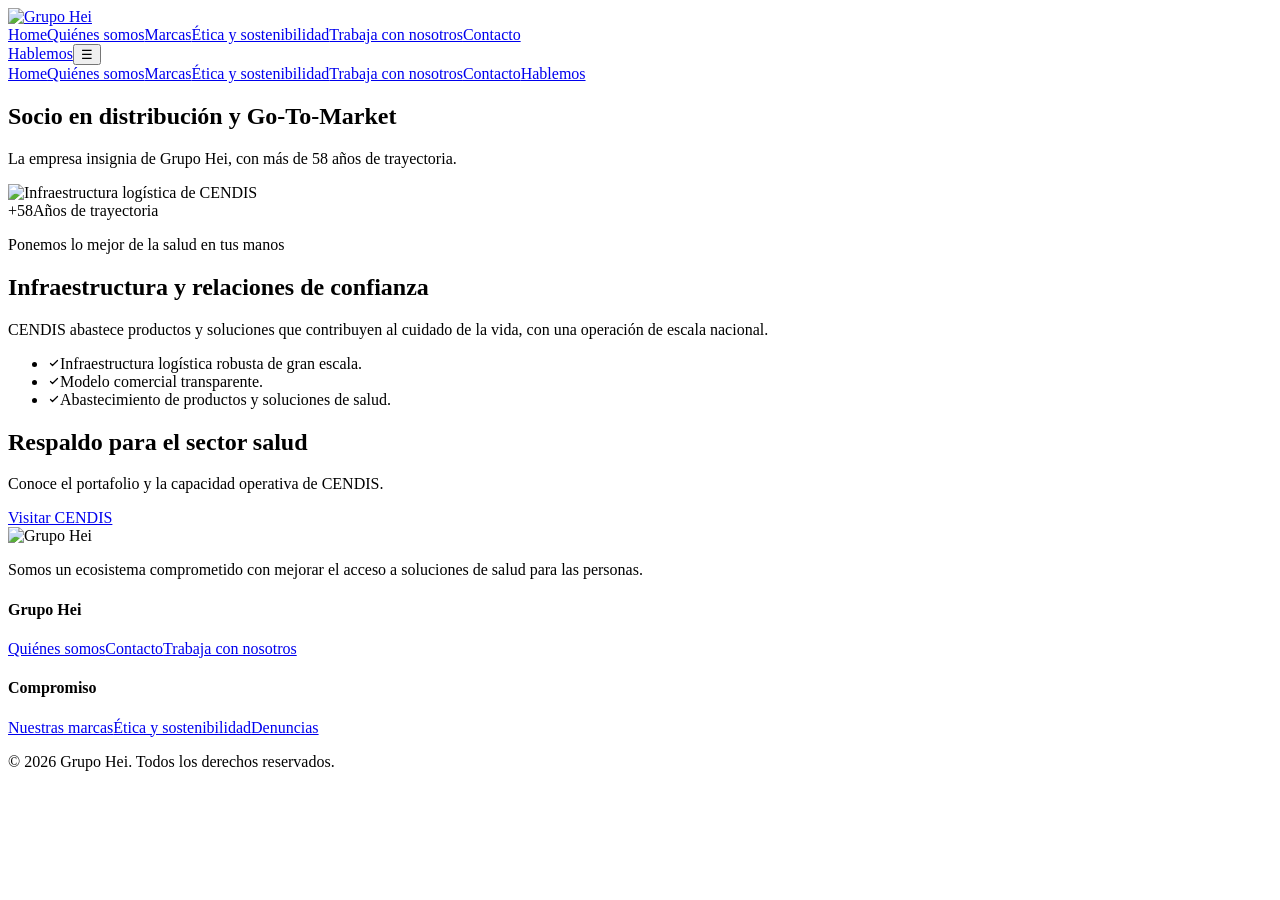
==== cendis/index.html @ 54086765 "Publicar preview desde e5c87e1" ====
<!DOCTYPE html><html lang="es" style="--brand-color:#31d697;--brand-color-rgb:49,214,151"><head><meta name="robots" content="noindex,nofollow"><meta charset="UTF-8"><meta name="viewport" content="width=device-width, initial-scale=1.0"><meta name="description" content="Distribución y Go-To-Market para el sector salud en Guatemala."><meta name="theme-color" content="#006db6"><link rel="canonical" href="https://www.grupo-hei.com/cendis/"><meta property="og:type" content="website"><meta property="og:site_name" content="Grupo Hei"><meta property="og:title" content="CENDIS | Grupo Hei"><meta property="og:description" content="Distribución y Go-To-Market para el sector salud en Guatemala."><meta property="og:url" content="https://www.grupo-hei.com/cendis/"><meta property="og:image" content="https://www.grupo-hei.com/img/cliente/home-hero.jpg"><title>CENDIS | Grupo Hei</title><link rel="preconnect" href="https://fonts.googleapis.com"><link rel="preconnect" href="https://fonts.gstatic.com" crossorigin><link href="https://fonts.googleapis.com/css2?family=Outfit:wght@400;500;600;700&family=Work+Sans:wght@300;400;500;600;700&display=swap" rel="stylesheet"><link rel="stylesheet" href="/grupo-hei-preview-v2/_astro/PageBlocks.DhY5axPx.css"></head><body><header class="nav"><div class="nav__inner"><a href="/grupo-hei-preview-v2/" class="nav__logo" aria-label="Grupo Hei, inicio"><img src="/grupo-hei-preview-v2/logos/hei-white.png" alt="Grupo Hei"></a><nav class="nav__links" aria-label="Menú principal"><a href="/grupo-hei-preview-v2/">Home</a><a href="/grupo-hei-preview-v2/quienes-somos/">Quiénes somos</a><a href="/grupo-hei-preview-v2/marcas/" class="active" aria-current="page">Marcas</a><a href="/grupo-hei-preview-v2/sostenibilidad/">Ética y sostenibilidad</a><a href="/grupo-hei-preview-v2/trabaja/">Trabaja con nosotros</a><a href="/grupo-hei-preview-v2/contacto/">Contacto</a></nav><a href="/grupo-hei-preview-v2/contacto/" class="btn btn-primary nav__cta">Hablemos</a><button class="nav__hamburger" type="button" aria-label="Abrir menú" aria-expanded="false" data-nav-toggle><span aria-hidden="true">☰</span></button></div><nav class="nav__mobile-menu" aria-label="Menú móvil" data-nav-menu><a href="/grupo-hei-preview-v2/">Home</a><a href="/grupo-hei-preview-v2/quienes-somos/">Quiénes somos</a><a href="/grupo-hei-preview-v2/marcas/" class="active" aria-current="page">Marcas</a><a href="/grupo-hei-preview-v2/sostenibilidad/">Ética y sostenibilidad</a><a href="/grupo-hei-preview-v2/trabaja/">Trabaja con nosotros</a><a href="/grupo-hei-preview-v2/contacto/">Contacto</a><a href="/grupo-hei-preview-v2/contacto/" class="btn btn-primary">Hablemos</a></nav></header><main id="contenido"><section class="page-hero" style="--hero-image:url('/grupo-hei-preview-v2/img/cliente/cendis-operacion.png');background-image:var(--hero-image);"><div class="page-hero__overlay"></div><div class="page-hero__content"><h1>Socio en distribución y Go-To-Market</h1><p>La empresa insignia de Grupo Hei, con más de 58 años de trayectoria.</p></div></section><section class="about-split bg-white"><div class="about-img"><img src="/grupo-hei-preview-v2/img/cliente/cendis-infraestructura.png" alt="Infraestructura logística de CENDIS" loading="lazy"><div class="about-img__stat"><div class="stat-card"><div class="stat-card__item"><span class="stat-card__num">+<span class="stat-num-value">58</span><span class="stat-sym"></span></span><span class="stat-card__label">Años de trayectoria</span></div></div></div></div><div class="about-body"><p class="eyebrow">Ponemos lo mejor de la salud en tus manos</p><h2>Infraestructura y relaciones de confianza</h2><p>CENDIS abastece productos y soluciones que contribuyen al cuidado de la vida, con una operación de escala nacional.</p><ul class="bullet-list"><li><span class="bullet-icon" aria-hidden="true"><svg width="12" height="12" viewBox="0 0 24 24" fill="none" xmlns="http://www.w3.org/2000/svg"><path d="M5 13L9 17L19 7" stroke="currentColor" stroke-width="2.5" stroke-linecap="round" stroke-linejoin="round"></path></svg></span><span>Infraestructura logística robusta de gran escala.</span></li><li><span class="bullet-icon" aria-hidden="true"><svg width="12" height="12" viewBox="0 0 24 24" fill="none" xmlns="http://www.w3.org/2000/svg"><path d="M5 13L9 17L19 7" stroke="currentColor" stroke-width="2.5" stroke-linecap="round" stroke-linejoin="round"></path></svg></span><span>Modelo comercial transparente.</span></li><li><span class="bullet-icon" aria-hidden="true"><svg width="12" height="12" viewBox="0 0 24 24" fill="none" xmlns="http://www.w3.org/2000/svg"><path d="M5 13L9 17L19 7" stroke="currentColor" stroke-width="2.5" stroke-linecap="round" stroke-linejoin="round"></path></svg></span><span>Abastecimiento de productos y soluciones de salud.</span></li></ul></div></section><section class="cta-banner cta-banner--centered" data-astro-cid-eyejplsd><div class="cta-banner__content" data-astro-cid-eyejplsd><h2 data-astro-cid-eyejplsd>Respaldo para el sector salud</h2><p data-astro-cid-eyejplsd>Conoce el portafolio y la capacidad operativa de CENDIS.</p><a href="https://www.cendis.com.gt" class="btn btn-white" target="_blank" rel="noopener noreferrer" data-astro-cid-eyejplsd>Visitar CENDIS</a></div></section></main><footer class="footer"><div class="container"><div class="footer__grid"><div class="footer__brand"><img src="/grupo-hei-preview-v2/logos/hei.png" alt="Grupo Hei"><p>Somos un ecosistema comprometido con mejorar el acceso a soluciones de salud para las personas.</p></div><div class="footer__col"><h4>Grupo Hei</h4><a href="/grupo-hei-preview-v2/quienes-somos/">Quiénes somos</a><a href="/grupo-hei-preview-v2/contacto/">Contacto</a><a href="/grupo-hei-preview-v2/trabaja/">Trabaja con nosotros</a></div><div class="footer__col"><h4>Compromiso</h4><a href="/grupo-hei-preview-v2/marcas/">Nuestras marcas</a><a href="/grupo-hei-preview-v2/sostenibilidad/">Ética y sostenibilidad</a><a href="/grupo-hei-preview-v2/denuncias/">Denuncias</a></div><div class="footer__col derechos-reservados"><p>© 2026 Grupo Hei. Todos los derechos reservados.</p></div></div></div></footer><script type="module">var e=document.querySelector(`[data-nav-toggle]`),t=document.querySelector(`[data-nav-menu]`);e?.addEventListener(`click`,()=>{let n=!t?.classList.contains(`open`);t?.classList.toggle(`open`,n),e.setAttribute(`aria-expanded`,String(n)),e.setAttribute(`aria-label`,n?`Cerrar menú`:`Abrir menú`)}),t?.querySelectorAll(`a`).forEach(n=>n.addEventListener(`click`,()=>{t.classList.remove(`open`),e?.setAttribute(`aria-expanded`,`false`)}));</script></body></html>
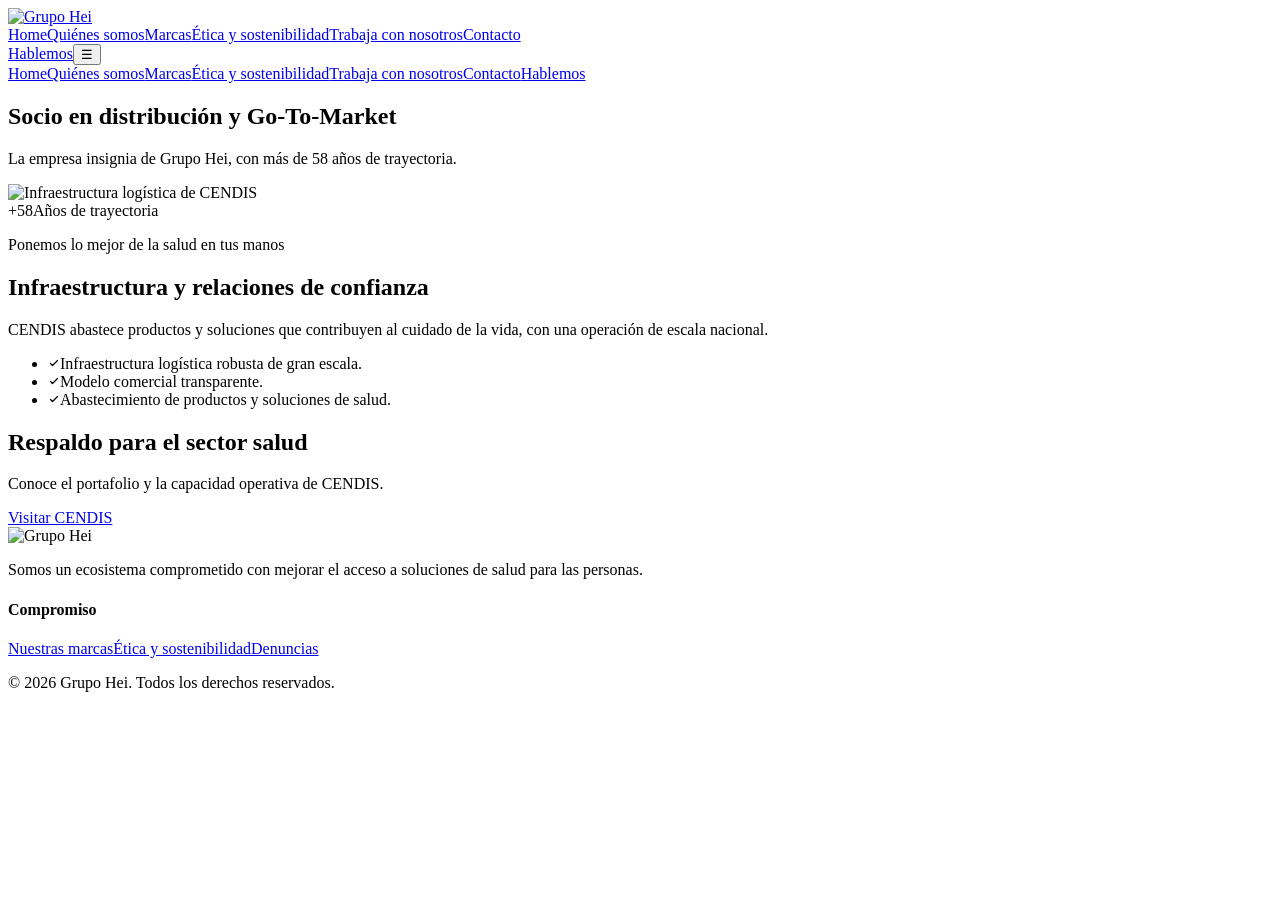
==== commit 6ed30a30: "Publicar preview desde 1ebff23" ====
--- a/cendis/index.html
+++ b/cendis/index.html
@@ -1 +1 @@
-<!DOCTYPE html><html lang="es" style="--brand-color:#31d697;--brand-color-rgb:49,214,151"><head><meta name="robots" content="noindex,nofollow"><meta charset="UTF-8"><meta name="viewport" content="width=device-width, initial-scale=1.0"><meta name="description" content="Distribución y Go-To-Market para el sector salud en Guatemala."><meta name="theme-color" content="#006db6"><link rel="canonical" href="https://www.grupo-hei.com/cendis/"><meta property="og:type" content="website"><meta property="og:site_name" content="Grupo Hei"><meta property="og:title" content="CENDIS | Grupo Hei"><meta property="og:description" content="Distribución y Go-To-Market para el sector salud en Guatemala."><meta property="og:url" content="https://www.grupo-hei.com/cendis/"><meta property="og:image" content="https://www.grupo-hei.com/img/cliente/home-hero.jpg"><title>CENDIS | Grupo Hei</title><link rel="preconnect" href="https://fonts.googleapis.com"><link rel="preconnect" href="https://fonts.gstatic.com" crossorigin><link href="https://fonts.googleapis.com/css2?family=Outfit:wght@400;500;600;700&family=Work+Sans:wght@300;400;500;600;700&display=swap" rel="stylesheet"><link rel="stylesheet" href="/grupo-hei-preview-v2/_astro/PageBlocks.DhY5axPx.css"></head><body><header class="nav"><div class="nav__inner"><a href="/grupo-hei-preview-v2/" class="nav__logo" aria-label="Grupo Hei, inicio"><img src="/grupo-hei-preview-v2/logos/hei-white.png" alt="Grupo Hei"></a><nav class="nav__links" aria-label="Menú principal"><a href="/grupo-hei-preview-v2/">Home</a><a href="/grupo-hei-preview-v2/quienes-somos/">Quiénes somos</a><a href="/grupo-hei-preview-v2/marcas/" class="active" aria-current="page">Marcas</a><a href="/grupo-hei-preview-v2/sostenibilidad/">Ética y sostenibilidad</a><a href="/grupo-hei-preview-v2/trabaja/">Trabaja con nosotros</a><a href="/grupo-hei-preview-v2/contacto/">Contacto</a></nav><a href="/grupo-hei-preview-v2/contacto/" class="btn btn-primary nav__cta">Hablemos</a><button class="nav__hamburger" type="button" aria-label="Abrir menú" aria-expanded="false" data-nav-toggle><span aria-hidden="true">☰</span></button></div><nav class="nav__mobile-menu" aria-label="Menú móvil" data-nav-menu><a href="/grupo-hei-preview-v2/">Home</a><a href="/grupo-hei-preview-v2/quienes-somos/">Quiénes somos</a><a href="/grupo-hei-preview-v2/marcas/" class="active" aria-current="page">Marcas</a><a href="/grupo-hei-preview-v2/sostenibilidad/">Ética y sostenibilidad</a><a href="/grupo-hei-preview-v2/trabaja/">Trabaja con nosotros</a><a href="/grupo-hei-preview-v2/contacto/">Contacto</a><a href="/grupo-hei-preview-v2/contacto/" class="btn btn-primary">Hablemos</a></nav></header><main id="contenido"><section class="page-hero" style="--hero-image:url('/grupo-hei-preview-v2/img/cliente/cendis-operacion.png');background-image:var(--hero-image);"><div class="page-hero__overlay"></div><div class="page-hero__content"><h1>Socio en distribución y Go-To-Market</h1><p>La empresa insignia de Grupo Hei, con más de 58 años de trayectoria.</p></div></section><section class="about-split bg-white"><div class="about-img"><img src="/grupo-hei-preview-v2/img/cliente/cendis-infraestructura.png" alt="Infraestructura logística de CENDIS" loading="lazy"><div class="about-img__stat"><div class="stat-card"><div class="stat-card__item"><span class="stat-card__num">+<span class="stat-num-value">58</span><span class="stat-sym"></span></span><span class="stat-card__label">Años de trayectoria</span></div></div></div></div><div class="about-body"><p class="eyebrow">Ponemos lo mejor de la salud en tus manos</p><h2>Infraestructura y relaciones de confianza</h2><p>CENDIS abastece productos y soluciones que contribuyen al cuidado de la vida, con una operación de escala nacional.</p><ul class="bullet-list"><li><span class="bullet-icon" aria-hidden="true"><svg width="12" height="12" viewBox="0 0 24 24" fill="none" xmlns="http://www.w3.org/2000/svg"><path d="M5 13L9 17L19 7" stroke="currentColor" stroke-width="2.5" stroke-linecap="round" stroke-linejoin="round"></path></svg></span><span>Infraestructura logística robusta de gran escala.</span></li><li><span class="bullet-icon" aria-hidden="true"><svg width="12" height="12" viewBox="0 0 24 24" fill="none" xmlns="http://www.w3.org/2000/svg"><path d="M5 13L9 17L19 7" stroke="currentColor" stroke-width="2.5" stroke-linecap="round" stroke-linejoin="round"></path></svg></span><span>Modelo comercial transparente.</span></li><li><span class="bullet-icon" aria-hidden="true"><svg width="12" height="12" viewBox="0 0 24 24" fill="none" xmlns="http://www.w3.org/2000/svg"><path d="M5 13L9 17L19 7" stroke="currentColor" stroke-width="2.5" stroke-linecap="round" stroke-linejoin="round"></path></svg></span><span>Abastecimiento de productos y soluciones de salud.</span></li></ul></div></section><section class="cta-banner cta-banner--centered" data-astro-cid-eyejplsd><div class="cta-banner__content" data-astro-cid-eyejplsd><h2 data-astro-cid-eyejplsd>Respaldo para el sector salud</h2><p data-astro-cid-eyejplsd>Conoce el portafolio y la capacidad operativa de CENDIS.</p><a href="https://www.cendis.com.gt" class="btn btn-white" target="_blank" rel="noopener noreferrer" data-astro-cid-eyejplsd>Visitar CENDIS</a></div></section></main><footer class="footer"><div class="container"><div class="footer__grid"><div class="footer__brand"><img src="/grupo-hei-preview-v2/logos/hei.png" alt="Grupo Hei"><p>Somos un ecosistema comprometido con mejorar el acceso a soluciones de salud para las personas.</p></div><div class="footer__col"><h4>Grupo Hei</h4><a href="/grupo-hei-preview-v2/quienes-somos/">Quiénes somos</a><a href="/grupo-hei-preview-v2/contacto/">Contacto</a><a href="/grupo-hei-preview-v2/trabaja/">Trabaja con nosotros</a></div><div class="footer__col"><h4>Compromiso</h4><a href="/grupo-hei-preview-v2/marcas/">Nuestras marcas</a><a href="/grupo-hei-preview-v2/sostenibilidad/">Ética y sostenibilidad</a><a href="/grupo-hei-preview-v2/denuncias/">Denuncias</a></div><div class="footer__col derechos-reservados"><p>© 2026 Grupo Hei. Todos los derechos reservados.</p></div></div></div></footer><script type="module">var e=document.querySelector(`[data-nav-toggle]`),t=document.querySelector(`[data-nav-menu]`);e?.addEventListener(`click`,()=>{let n=!t?.classList.contains(`open`);t?.classList.toggle(`open`,n),e.setAttribute(`aria-expanded`,String(n)),e.setAttribute(`aria-label`,n?`Cerrar menú`:`Abrir menú`)}),t?.querySelectorAll(`a`).forEach(n=>n.addEventListener(`click`,()=>{t.classList.remove(`open`),e?.setAttribute(`aria-expanded`,`false`)}));</script></body></html>+<!DOCTYPE html><html lang="es" style="--brand-color:#31d697;--brand-color-rgb:49,214,151"><head><meta name="robots" content="noindex,nofollow"><meta name="preview-build" content="static"><meta charset="UTF-8"><meta name="viewport" content="width=device-width, initial-scale=1.0"><meta name="description" content="Distribución y Go-To-Market para el sector salud en Guatemala."><meta name="theme-color" content="#006db6"><link rel="canonical" href="https://www.grupo-hei.com/cendis/"><meta property="og:type" content="website"><meta property="og:site_name" content="Grupo Hei"><meta property="og:title" content="CENDIS | Grupo Hei"><meta property="og:description" content="Distribución y Go-To-Market para el sector salud en Guatemala."><meta property="og:url" content="https://www.grupo-hei.com/cendis/"><meta property="og:image" content="https://www.grupo-hei.com/img/cliente/home-hero.jpg"><title>CENDIS | Grupo Hei</title><link rel="preconnect" href="https://fonts.googleapis.com"><link rel="preconnect" href="https://fonts.gstatic.com" crossorigin><link href="https://fonts.googleapis.com/css2?family=Outfit:wght@400;500;600;700&family=Work+Sans:wght@300;400;500;600;700&display=swap" rel="stylesheet"><link rel="stylesheet" href="/grupo-hei-preview-v2/_astro/PageBlocks.DyEj0Ef-.css"></head><body><header class="nav"><div class="nav__inner"><a href="/grupo-hei-preview-v2/" class="nav__logo" aria-label="Grupo Hei, inicio"><img src="/grupo-hei-preview-v2/logos/hei-white.png" alt="Grupo Hei"></a><nav class="nav__links" aria-label="Menú principal"><a href="/grupo-hei-preview-v2/">Home</a><a href="/grupo-hei-preview-v2/quienes-somos/">Quiénes somos</a><a href="/grupo-hei-preview-v2/marcas/" class="active" aria-current="page">Marcas</a><a href="/grupo-hei-preview-v2/sostenibilidad/">Ética y sostenibilidad</a><a href="/grupo-hei-preview-v2/trabaja/">Trabaja con nosotros</a><a href="/grupo-hei-preview-v2/contacto/">Contacto</a></nav><a href="/grupo-hei-preview-v2/contacto/" class="btn btn-primary nav__cta">Hablemos</a><button class="nav__hamburger" type="button" aria-label="Abrir menú" aria-expanded="false" data-nav-toggle><span aria-hidden="true">☰</span></button></div><nav class="nav__mobile-menu" aria-label="Menú móvil" data-nav-menu><a href="/grupo-hei-preview-v2/">Home</a><a href="/grupo-hei-preview-v2/quienes-somos/">Quiénes somos</a><a href="/grupo-hei-preview-v2/marcas/" class="active" aria-current="page">Marcas</a><a href="/grupo-hei-preview-v2/sostenibilidad/">Ética y sostenibilidad</a><a href="/grupo-hei-preview-v2/trabaja/">Trabaja con nosotros</a><a href="/grupo-hei-preview-v2/contacto/">Contacto</a><a href="/grupo-hei-preview-v2/contacto/" class="btn btn-primary">Hablemos</a></nav></header><main id="contenido"><section class="page-hero" style="--hero-image:url('/grupo-hei-preview-v2/img/cliente/cendis-operacion.png');background-image:var(--hero-image);"><div class="page-hero__overlay"></div><div class="page-hero__content"><h1>Socio en distribución y Go-To-Market</h1><p>La empresa insignia de Grupo Hei, con más de 58 años de trayectoria.</p></div></section><section class="about-split bg-white" data-astro-cid-nzgc53oa><div class="about-img" data-astro-cid-nzgc53oa><img src="/grupo-hei-preview-v2/img/cliente/cendis-infraestructura.png" alt="Infraestructura logística de CENDIS" loading="lazy" data-astro-cid-nzgc53oa><div class="about-img__stat" data-astro-cid-nzgc53oa><div class="stat-card" data-astro-cid-nzgc53oa><div class="stat-card__item" data-astro-cid-nzgc53oa><span class="stat-card__num" data-astro-cid-nzgc53oa>+<span class="stat-num-value" data-astro-cid-nzgc53oa>58</span><span class="stat-sym" data-astro-cid-nzgc53oa></span></span><span class="stat-card__label" data-astro-cid-nzgc53oa>Años de trayectoria</span></div></div></div></div><div class="about-body" data-astro-cid-nzgc53oa><p class="eyebrow" data-astro-cid-nzgc53oa>Ponemos lo mejor de la salud en tus manos</p><h2 data-astro-cid-nzgc53oa>Infraestructura y relaciones de confianza</h2><p data-astro-cid-nzgc53oa>CENDIS abastece productos y soluciones que contribuyen al cuidado de la vida, con una operación de escala nacional.</p><ul class="bullet-list" data-astro-cid-nzgc53oa><li data-astro-cid-nzgc53oa><span class="bullet-icon" aria-hidden="true" data-astro-cid-nzgc53oa><svg width="12" height="12" viewBox="0 0 24 24" fill="none" xmlns="http://www.w3.org/2000/svg" data-astro-cid-nzgc53oa><path d="M5 13L9 17L19 7" stroke="currentColor" stroke-width="2.5" stroke-linecap="round" stroke-linejoin="round" data-astro-cid-nzgc53oa></path></svg></span><span data-astro-cid-nzgc53oa>Infraestructura logística robusta de gran escala.</span></li><li data-astro-cid-nzgc53oa><span class="bullet-icon" aria-hidden="true" data-astro-cid-nzgc53oa><svg width="12" height="12" viewBox="0 0 24 24" fill="none" xmlns="http://www.w3.org/2000/svg" data-astro-cid-nzgc53oa><path d="M5 13L9 17L19 7" stroke="currentColor" stroke-width="2.5" stroke-linecap="round" stroke-linejoin="round" data-astro-cid-nzgc53oa></path></svg></span><span data-astro-cid-nzgc53oa>Modelo comercial transparente.</span></li><li data-astro-cid-nzgc53oa><span class="bullet-icon" aria-hidden="true" data-astro-cid-nzgc53oa><svg width="12" height="12" viewBox="0 0 24 24" fill="none" xmlns="http://www.w3.org/2000/svg" data-astro-cid-nzgc53oa><path d="M5 13L9 17L19 7" stroke="currentColor" stroke-width="2.5" stroke-linecap="round" stroke-linejoin="round" data-astro-cid-nzgc53oa></path></svg></span><span data-astro-cid-nzgc53oa>Abastecimiento de productos y soluciones de salud.</span></li></ul></div></section><section class="cta-banner cta-banner--centered" data-astro-cid-eyejplsd><div class="cta-banner__content" data-astro-cid-eyejplsd><h2 data-astro-cid-eyejplsd>Respaldo para el sector salud</h2><p data-astro-cid-eyejplsd>Conoce el portafolio y la capacidad operativa de CENDIS.</p><a href="https://www.cendis.com.gt" class="btn btn-white" target="_blank" rel="noopener noreferrer" data-astro-cid-eyejplsd>Visitar CENDIS</a></div></section></main><footer class="footer"><div class="container"><div class="footer__grid"><div class="footer__brand"><img src="/grupo-hei-preview-v2/logos/hei.png" alt="Grupo Hei"><p>Somos un ecosistema comprometido con mejorar el acceso a soluciones de salud para las personas.</p></div><div class="footer__col"><h4>Compromiso</h4><a href="/grupo-hei-preview-v2/marcas/">Nuestras marcas</a><a href="/grupo-hei-preview-v2/sostenibilidad/">Ética y sostenibilidad</a><a href="/grupo-hei-preview-v2/denuncias/">Denuncias</a></div><div class="footer__col derechos-reservados"><p>© 2026 Grupo Hei. Todos los derechos reservados.</p></div></div></div></footer><script type="module">var e=document.querySelector(`[data-nav-toggle]`),t=document.querySelector(`[data-nav-menu]`);e?.addEventListener(`click`,()=>{let n=!t?.classList.contains(`open`);t?.classList.toggle(`open`,n),e.setAttribute(`aria-expanded`,String(n)),e.setAttribute(`aria-label`,n?`Cerrar menú`:`Abrir menú`)}),t?.querySelectorAll(`a`).forEach(n=>n.addEventListener(`click`,()=>{t.classList.remove(`open`),e?.setAttribute(`aria-expanded`,`false`)}));</script></body></html>
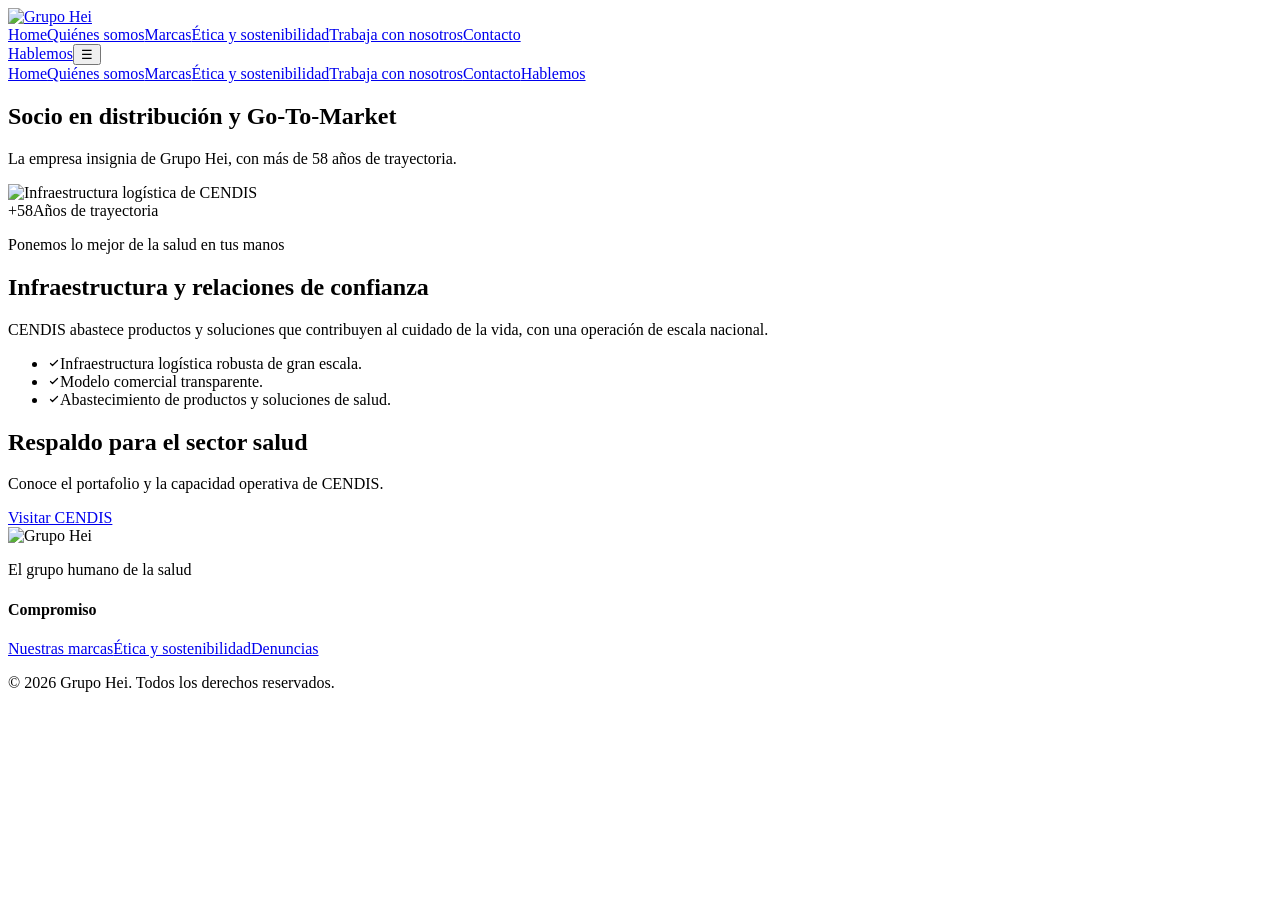
==== commit 30074ff3: "Publicar preview desde 172d1d4" ====
--- a/cendis/index.html
+++ b/cendis/index.html
@@ -1 +1 @@
-<!DOCTYPE html><html lang="es" style="--brand-color:#31d697;--brand-color-rgb:49,214,151"><head><meta name="robots" content="noindex,nofollow"><meta name="preview-build" content="static"><meta charset="UTF-8"><meta name="viewport" content="width=device-width, initial-scale=1.0"><meta name="description" content="Distribución y Go-To-Market para el sector salud en Guatemala."><meta name="theme-color" content="#006db6"><link rel="canonical" href="https://www.grupo-hei.com/cendis/"><meta property="og:type" content="website"><meta property="og:site_name" content="Grupo Hei"><meta property="og:title" content="CENDIS | Grupo Hei"><meta property="og:description" content="Distribución y Go-To-Market para el sector salud en Guatemala."><meta property="og:url" content="https://www.grupo-hei.com/cendis/"><meta property="og:image" content="https://www.grupo-hei.com/img/cliente/home-hero.jpg"><title>CENDIS | Grupo Hei</title><link rel="preconnect" href="https://fonts.googleapis.com"><link rel="preconnect" href="https://fonts.gstatic.com" crossorigin><link href="https://fonts.googleapis.com/css2?family=Outfit:wght@400;500;600;700&family=Work+Sans:wght@300;400;500;600;700&display=swap" rel="stylesheet"><link rel="stylesheet" href="/grupo-hei-preview-v2/_astro/PageBlocks.DyEj0Ef-.css"></head><body><header class="nav"><div class="nav__inner"><a href="/grupo-hei-preview-v2/" class="nav__logo" aria-label="Grupo Hei, inicio"><img src="/grupo-hei-preview-v2/logos/hei-white.png" alt="Grupo Hei"></a><nav class="nav__links" aria-label="Menú principal"><a href="/grupo-hei-preview-v2/">Home</a><a href="/grupo-hei-preview-v2/quienes-somos/">Quiénes somos</a><a href="/grupo-hei-preview-v2/marcas/" class="active" aria-current="page">Marcas</a><a href="/grupo-hei-preview-v2/sostenibilidad/">Ética y sostenibilidad</a><a href="/grupo-hei-preview-v2/trabaja/">Trabaja con nosotros</a><a href="/grupo-hei-preview-v2/contacto/">Contacto</a></nav><a href="/grupo-hei-preview-v2/contacto/" class="btn btn-primary nav__cta">Hablemos</a><button class="nav__hamburger" type="button" aria-label="Abrir menú" aria-expanded="false" data-nav-toggle><span aria-hidden="true">☰</span></button></div><nav class="nav__mobile-menu" aria-label="Menú móvil" data-nav-menu><a href="/grupo-hei-preview-v2/">Home</a><a href="/grupo-hei-preview-v2/quienes-somos/">Quiénes somos</a><a href="/grupo-hei-preview-v2/marcas/" class="active" aria-current="page">Marcas</a><a href="/grupo-hei-preview-v2/sostenibilidad/">Ética y sostenibilidad</a><a href="/grupo-hei-preview-v2/trabaja/">Trabaja con nosotros</a><a href="/grupo-hei-preview-v2/contacto/">Contacto</a><a href="/grupo-hei-preview-v2/contacto/" class="btn btn-primary">Hablemos</a></nav></header><main id="contenido"><section class="page-hero" style="--hero-image:url('/grupo-hei-preview-v2/img/cliente/cendis-operacion.png');background-image:var(--hero-image);"><div class="page-hero__overlay"></div><div class="page-hero__content"><h1>Socio en distribución y Go-To-Market</h1><p>La empresa insignia de Grupo Hei, con más de 58 años de trayectoria.</p></div></section><section class="about-split bg-white" data-astro-cid-nzgc53oa><div class="about-img" data-astro-cid-nzgc53oa><img src="/grupo-hei-preview-v2/img/cliente/cendis-infraestructura.png" alt="Infraestructura logística de CENDIS" loading="lazy" data-astro-cid-nzgc53oa><div class="about-img__stat" data-astro-cid-nzgc53oa><div class="stat-card" data-astro-cid-nzgc53oa><div class="stat-card__item" data-astro-cid-nzgc53oa><span class="stat-card__num" data-astro-cid-nzgc53oa>+<span class="stat-num-value" data-astro-cid-nzgc53oa>58</span><span class="stat-sym" data-astro-cid-nzgc53oa></span></span><span class="stat-card__label" data-astro-cid-nzgc53oa>Años de trayectoria</span></div></div></div></div><div class="about-body" data-astro-cid-nzgc53oa><p class="eyebrow" data-astro-cid-nzgc53oa>Ponemos lo mejor de la salud en tus manos</p><h2 data-astro-cid-nzgc53oa>Infraestructura y relaciones de confianza</h2><p data-astro-cid-nzgc53oa>CENDIS abastece productos y soluciones que contribuyen al cuidado de la vida, con una operación de escala nacional.</p><ul class="bullet-list" data-astro-cid-nzgc53oa><li data-astro-cid-nzgc53oa><span class="bullet-icon" aria-hidden="true" data-astro-cid-nzgc53oa><svg width="12" height="12" viewBox="0 0 24 24" fill="none" xmlns="http://www.w3.org/2000/svg" data-astro-cid-nzgc53oa><path d="M5 13L9 17L19 7" stroke="currentColor" stroke-width="2.5" stroke-linecap="round" stroke-linejoin="round" data-astro-cid-nzgc53oa></path></svg></span><span data-astro-cid-nzgc53oa>Infraestructura logística robusta de gran escala.</span></li><li data-astro-cid-nzgc53oa><span class="bullet-icon" aria-hidden="true" data-astro-cid-nzgc53oa><svg width="12" height="12" viewBox="0 0 24 24" fill="none" xmlns="http://www.w3.org/2000/svg" data-astro-cid-nzgc53oa><path d="M5 13L9 17L19 7" stroke="currentColor" stroke-width="2.5" stroke-linecap="round" stroke-linejoin="round" data-astro-cid-nzgc53oa></path></svg></span><span data-astro-cid-nzgc53oa>Modelo comercial transparente.</span></li><li data-astro-cid-nzgc53oa><span class="bullet-icon" aria-hidden="true" data-astro-cid-nzgc53oa><svg width="12" height="12" viewBox="0 0 24 24" fill="none" xmlns="http://www.w3.org/2000/svg" data-astro-cid-nzgc53oa><path d="M5 13L9 17L19 7" stroke="currentColor" stroke-width="2.5" stroke-linecap="round" stroke-linejoin="round" data-astro-cid-nzgc53oa></path></svg></span><span data-astro-cid-nzgc53oa>Abastecimiento de productos y soluciones de salud.</span></li></ul></div></section><section class="cta-banner cta-banner--centered" data-astro-cid-eyejplsd><div class="cta-banner__content" data-astro-cid-eyejplsd><h2 data-astro-cid-eyejplsd>Respaldo para el sector salud</h2><p data-astro-cid-eyejplsd>Conoce el portafolio y la capacidad operativa de CENDIS.</p><a href="https://www.cendis.com.gt" class="btn btn-white" target="_blank" rel="noopener noreferrer" data-astro-cid-eyejplsd>Visitar CENDIS</a></div></section></main><footer class="footer"><div class="container"><div class="footer__grid"><div class="footer__brand"><img src="/grupo-hei-preview-v2/logos/hei.png" alt="Grupo Hei"><p>Somos un ecosistema comprometido con mejorar el acceso a soluciones de salud para las personas.</p></div><div class="footer__col"><h4>Compromiso</h4><a href="/grupo-hei-preview-v2/marcas/">Nuestras marcas</a><a href="/grupo-hei-preview-v2/sostenibilidad/">Ética y sostenibilidad</a><a href="/grupo-hei-preview-v2/denuncias/">Denuncias</a></div><div class="footer__col derechos-reservados"><p>© 2026 Grupo Hei. Todos los derechos reservados.</p></div></div></div></footer><script type="module">var e=document.querySelector(`[data-nav-toggle]`),t=document.querySelector(`[data-nav-menu]`);e?.addEventListener(`click`,()=>{let n=!t?.classList.contains(`open`);t?.classList.toggle(`open`,n),e.setAttribute(`aria-expanded`,String(n)),e.setAttribute(`aria-label`,n?`Cerrar menú`:`Abrir menú`)}),t?.querySelectorAll(`a`).forEach(n=>n.addEventListener(`click`,()=>{t.classList.remove(`open`),e?.setAttribute(`aria-expanded`,`false`)}));</script></body></html>+<!DOCTYPE html><html lang="es" style="--brand-color:#31d697;--brand-color-rgb:49,214,151"><head><meta name="robots" content="noindex,nofollow"><meta name="preview-build" content="static"><meta charset="UTF-8"><meta name="viewport" content="width=device-width, initial-scale=1.0"><meta name="description" content="Distribución y Go-To-Market para el sector salud en Guatemala."><meta name="theme-color" content="#006db6"><link rel="canonical" href="https://www.grupo-hei.com/cendis/"><meta property="og:type" content="website"><meta property="og:site_name" content="Grupo Hei"><meta property="og:title" content="CENDIS | Grupo Hei"><meta property="og:description" content="Distribución y Go-To-Market para el sector salud en Guatemala."><meta property="og:url" content="https://www.grupo-hei.com/cendis/"><meta property="og:image" content="https://www.grupo-hei.com/img/cliente/home-hero.jpg"><title>CENDIS | Grupo Hei</title><link rel="preconnect" href="https://fonts.googleapis.com"><link rel="preconnect" href="https://fonts.gstatic.com" crossorigin><link href="https://fonts.googleapis.com/css2?family=Outfit:wght@400;500;600;700&family=Work+Sans:wght@300;400;500;600;700&display=swap" rel="stylesheet"><link rel="stylesheet" href="/grupo-hei-preview-v2/_astro/PageBlocks.Dbcd8F1m.css"></head><body><header class="nav"><div class="nav__inner"><a href="/grupo-hei-preview-v2/" class="nav__logo" aria-label="Grupo Hei, inicio"><img src="/grupo-hei-preview-v2/logos/hei-white.png" alt="Grupo Hei"></a><nav class="nav__links" aria-label="Menú principal"><a href="/grupo-hei-preview-v2/">Home</a><a href="/grupo-hei-preview-v2/quienes-somos/">Quiénes somos</a><a href="/grupo-hei-preview-v2/marcas/" class="active" aria-current="page">Marcas</a><a href="/grupo-hei-preview-v2/sostenibilidad/">Ética y sostenibilidad</a><a href="/grupo-hei-preview-v2/trabaja/">Trabaja con nosotros</a><a href="/grupo-hei-preview-v2/contacto/">Contacto</a></nav><a href="/grupo-hei-preview-v2/contacto/" class="btn btn-primary nav__cta">Hablemos</a><button class="nav__hamburger" type="button" aria-label="Abrir menú" aria-expanded="false" data-nav-toggle><span aria-hidden="true">☰</span></button></div><nav class="nav__mobile-menu" aria-label="Menú móvil" data-nav-menu><a href="/grupo-hei-preview-v2/">Home</a><a href="/grupo-hei-preview-v2/quienes-somos/">Quiénes somos</a><a href="/grupo-hei-preview-v2/marcas/" class="active" aria-current="page">Marcas</a><a href="/grupo-hei-preview-v2/sostenibilidad/">Ética y sostenibilidad</a><a href="/grupo-hei-preview-v2/trabaja/">Trabaja con nosotros</a><a href="/grupo-hei-preview-v2/contacto/">Contacto</a><a href="/grupo-hei-preview-v2/contacto/" class="btn btn-primary">Hablemos</a></nav></header><main id="contenido"><section class="page-hero" style="--hero-image:url('/grupo-hei-preview-v2/img/cliente/cendis-operacion.png');background-image:var(--hero-image);"><div class="page-hero__overlay"></div><div class="page-hero__content"><h1>Socio en distribución y Go-To-Market</h1><p>La empresa insignia de Grupo Hei, con más de 58 años de trayectoria.</p></div></section><section class="about-split bg-white" data-astro-cid-nzgc53oa><div class="about-img" data-astro-cid-nzgc53oa><img src="/grupo-hei-preview-v2/img/cliente/cendis-infraestructura.png" alt="Infraestructura logística de CENDIS" loading="lazy" data-astro-cid-nzgc53oa><div class="about-img__stat" data-astro-cid-nzgc53oa><div class="stat-card" data-astro-cid-nzgc53oa><div class="stat-card__item" data-astro-cid-nzgc53oa><span class="stat-card__num" data-astro-cid-nzgc53oa>+<span class="stat-num-value" data-astro-cid-nzgc53oa>58</span><span class="stat-sym" data-astro-cid-nzgc53oa></span></span><span class="stat-card__label" data-astro-cid-nzgc53oa>Años de trayectoria</span></div></div></div></div><div class="about-body" data-astro-cid-nzgc53oa><p class="eyebrow" data-astro-cid-nzgc53oa>Ponemos lo mejor de la salud en tus manos</p><h2 data-astro-cid-nzgc53oa>Infraestructura y relaciones de confianza</h2><p data-astro-cid-nzgc53oa>CENDIS abastece productos y soluciones que contribuyen al cuidado de la vida, con una operación de escala nacional.</p><ul class="bullet-list" data-astro-cid-nzgc53oa><li data-astro-cid-nzgc53oa><span class="bullet-icon" aria-hidden="true" data-astro-cid-nzgc53oa><svg width="12" height="12" viewBox="0 0 24 24" fill="none" xmlns="http://www.w3.org/2000/svg" data-astro-cid-nzgc53oa><path d="M5 13L9 17L19 7" stroke="currentColor" stroke-width="2.5" stroke-linecap="round" stroke-linejoin="round" data-astro-cid-nzgc53oa></path></svg></span><span data-astro-cid-nzgc53oa>Infraestructura logística robusta de gran escala.</span></li><li data-astro-cid-nzgc53oa><span class="bullet-icon" aria-hidden="true" data-astro-cid-nzgc53oa><svg width="12" height="12" viewBox="0 0 24 24" fill="none" xmlns="http://www.w3.org/2000/svg" data-astro-cid-nzgc53oa><path d="M5 13L9 17L19 7" stroke="currentColor" stroke-width="2.5" stroke-linecap="round" stroke-linejoin="round" data-astro-cid-nzgc53oa></path></svg></span><span data-astro-cid-nzgc53oa>Modelo comercial transparente.</span></li><li data-astro-cid-nzgc53oa><span class="bullet-icon" aria-hidden="true" data-astro-cid-nzgc53oa><svg width="12" height="12" viewBox="0 0 24 24" fill="none" xmlns="http://www.w3.org/2000/svg" data-astro-cid-nzgc53oa><path d="M5 13L9 17L19 7" stroke="currentColor" stroke-width="2.5" stroke-linecap="round" stroke-linejoin="round" data-astro-cid-nzgc53oa></path></svg></span><span data-astro-cid-nzgc53oa>Abastecimiento de productos y soluciones de salud.</span></li></ul></div></section><section class="cta-banner cta-banner--centered" data-astro-cid-eyejplsd><div class="cta-banner__content" data-astro-cid-eyejplsd><h2 data-astro-cid-eyejplsd>Respaldo para el sector salud</h2><p data-astro-cid-eyejplsd>Conoce el portafolio y la capacidad operativa de CENDIS.</p><a href="https://www.cendis.com.gt" class="btn btn-white" target="_blank" rel="noopener noreferrer" data-astro-cid-eyejplsd>Visitar CENDIS</a></div></section></main><footer class="footer"><div class="container"><div class="footer__grid"><div class="footer__brand"><img src="/grupo-hei-preview-v2/logos/hei.png" alt="Grupo Hei"><p>El grupo <span class="text-green">humano</span> de la salud</p></div><div class="footer__col"><h4>Compromiso</h4><a href="/grupo-hei-preview-v2/marcas/">Nuestras marcas</a><a href="/grupo-hei-preview-v2/sostenibilidad/">Ética y sostenibilidad</a><a href="/grupo-hei-preview-v2/denuncias/">Denuncias</a></div><div class="footer__col derechos-reservados"><p>© 2026 Grupo Hei. Todos los derechos reservados.</p></div></div></div></footer><script type="module">var e=document.querySelector(`[data-nav-toggle]`),t=document.querySelector(`[data-nav-menu]`);e?.addEventListener(`click`,()=>{let n=!t?.classList.contains(`open`);t?.classList.toggle(`open`,n),e.setAttribute(`aria-expanded`,String(n)),e.setAttribute(`aria-label`,n?`Cerrar menú`:`Abrir menú`)}),t?.querySelectorAll(`a`).forEach(n=>n.addEventListener(`click`,()=>{t.classList.remove(`open`),e?.setAttribute(`aria-expanded`,`false`)}));</script></body></html>
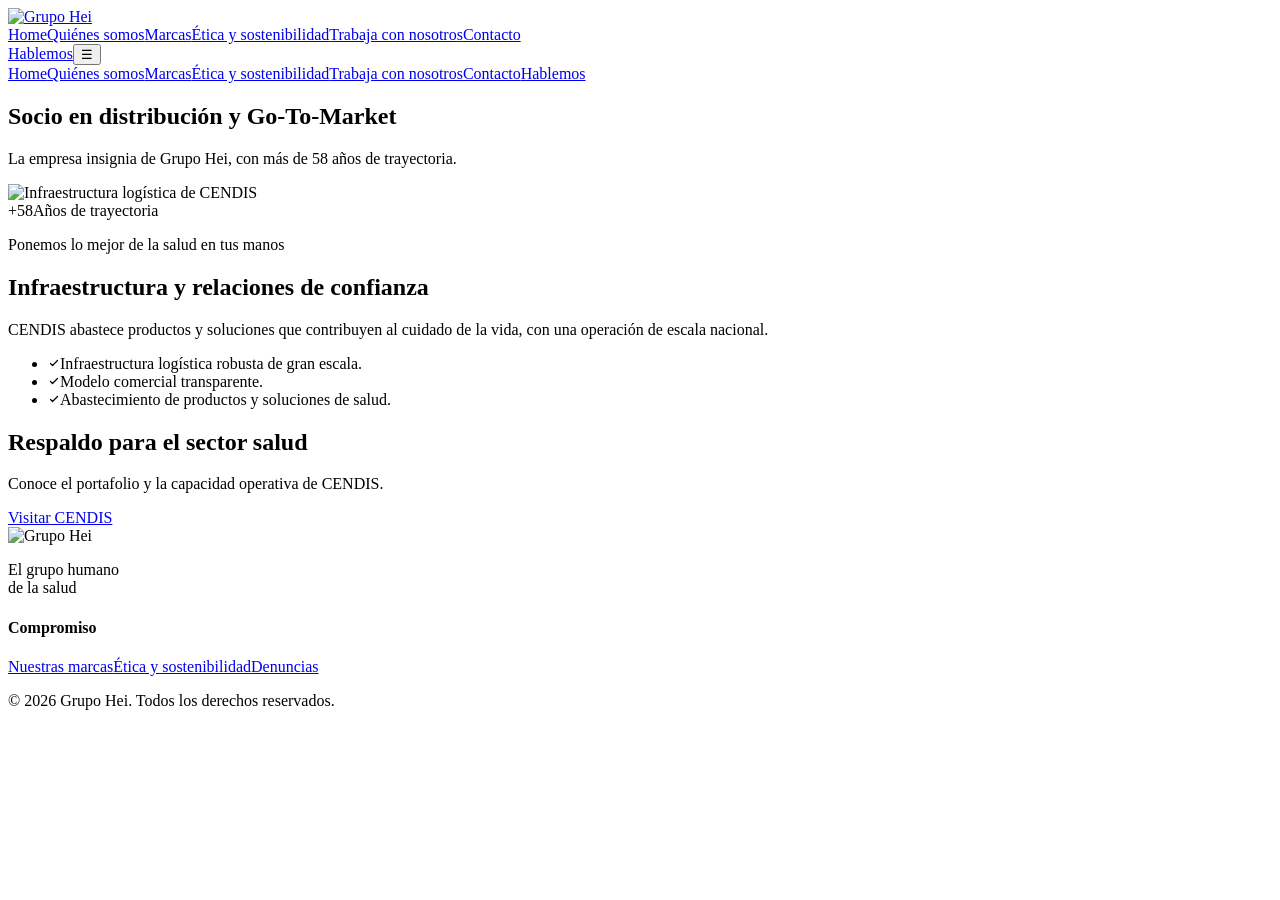
==== commit 1c5a55d8: "Publicar preview desde 03ed1ee" ====
--- a/cendis/index.html
+++ b/cendis/index.html
@@ -1 +1 @@
-<!DOCTYPE html><html lang="es" style="--brand-color:#31d697;--brand-color-rgb:49,214,151"><head><meta name="robots" content="noindex,nofollow"><meta name="preview-build" content="static"><meta charset="UTF-8"><meta name="viewport" content="width=device-width, initial-scale=1.0"><meta name="description" content="Distribución y Go-To-Market para el sector salud en Guatemala."><meta name="theme-color" content="#006db6"><link rel="canonical" href="https://www.grupo-hei.com/cendis/"><meta property="og:type" content="website"><meta property="og:site_name" content="Grupo Hei"><meta property="og:title" content="CENDIS | Grupo Hei"><meta property="og:description" content="Distribución y Go-To-Market para el sector salud en Guatemala."><meta property="og:url" content="https://www.grupo-hei.com/cendis/"><meta property="og:image" content="https://www.grupo-hei.com/img/cliente/home-hero.jpg"><title>CENDIS | Grupo Hei</title><link rel="preconnect" href="https://fonts.googleapis.com"><link rel="preconnect" href="https://fonts.gstatic.com" crossorigin><link href="https://fonts.googleapis.com/css2?family=Outfit:wght@400;500;600;700&family=Work+Sans:wght@300;400;500;600;700&display=swap" rel="stylesheet"><link rel="stylesheet" href="/grupo-hei-preview-v2/_astro/PageBlocks.Dbcd8F1m.css"></head><body><header class="nav"><div class="nav__inner"><a href="/grupo-hei-preview-v2/" class="nav__logo" aria-label="Grupo Hei, inicio"><img src="/grupo-hei-preview-v2/logos/hei-white.png" alt="Grupo Hei"></a><nav class="nav__links" aria-label="Menú principal"><a href="/grupo-hei-preview-v2/">Home</a><a href="/grupo-hei-preview-v2/quienes-somos/">Quiénes somos</a><a href="/grupo-hei-preview-v2/marcas/" class="active" aria-current="page">Marcas</a><a href="/grupo-hei-preview-v2/sostenibilidad/">Ética y sostenibilidad</a><a href="/grupo-hei-preview-v2/trabaja/">Trabaja con nosotros</a><a href="/grupo-hei-preview-v2/contacto/">Contacto</a></nav><a href="/grupo-hei-preview-v2/contacto/" class="btn btn-primary nav__cta">Hablemos</a><button class="nav__hamburger" type="button" aria-label="Abrir menú" aria-expanded="false" data-nav-toggle><span aria-hidden="true">☰</span></button></div><nav class="nav__mobile-menu" aria-label="Menú móvil" data-nav-menu><a href="/grupo-hei-preview-v2/">Home</a><a href="/grupo-hei-preview-v2/quienes-somos/">Quiénes somos</a><a href="/grupo-hei-preview-v2/marcas/" class="active" aria-current="page">Marcas</a><a href="/grupo-hei-preview-v2/sostenibilidad/">Ética y sostenibilidad</a><a href="/grupo-hei-preview-v2/trabaja/">Trabaja con nosotros</a><a href="/grupo-hei-preview-v2/contacto/">Contacto</a><a href="/grupo-hei-preview-v2/contacto/" class="btn btn-primary">Hablemos</a></nav></header><main id="contenido"><section class="page-hero" style="--hero-image:url('/grupo-hei-preview-v2/img/cliente/cendis-operacion.png');background-image:var(--hero-image);"><div class="page-hero__overlay"></div><div class="page-hero__content"><h1>Socio en distribución y Go-To-Market</h1><p>La empresa insignia de Grupo Hei, con más de 58 años de trayectoria.</p></div></section><section class="about-split bg-white" data-astro-cid-nzgc53oa><div class="about-img" data-astro-cid-nzgc53oa><img src="/grupo-hei-preview-v2/img/cliente/cendis-infraestructura.png" alt="Infraestructura logística de CENDIS" loading="lazy" data-astro-cid-nzgc53oa><div class="about-img__stat" data-astro-cid-nzgc53oa><div class="stat-card" data-astro-cid-nzgc53oa><div class="stat-card__item" data-astro-cid-nzgc53oa><span class="stat-card__num" data-astro-cid-nzgc53oa>+<span class="stat-num-value" data-astro-cid-nzgc53oa>58</span><span class="stat-sym" data-astro-cid-nzgc53oa></span></span><span class="stat-card__label" data-astro-cid-nzgc53oa>Años de trayectoria</span></div></div></div></div><div class="about-body" data-astro-cid-nzgc53oa><p class="eyebrow" data-astro-cid-nzgc53oa>Ponemos lo mejor de la salud en tus manos</p><h2 data-astro-cid-nzgc53oa>Infraestructura y relaciones de confianza</h2><p data-astro-cid-nzgc53oa>CENDIS abastece productos y soluciones que contribuyen al cuidado de la vida, con una operación de escala nacional.</p><ul class="bullet-list" data-astro-cid-nzgc53oa><li data-astro-cid-nzgc53oa><span class="bullet-icon" aria-hidden="true" data-astro-cid-nzgc53oa><svg width="12" height="12" viewBox="0 0 24 24" fill="none" xmlns="http://www.w3.org/2000/svg" data-astro-cid-nzgc53oa><path d="M5 13L9 17L19 7" stroke="currentColor" stroke-width="2.5" stroke-linecap="round" stroke-linejoin="round" data-astro-cid-nzgc53oa></path></svg></span><span data-astro-cid-nzgc53oa>Infraestructura logística robusta de gran escala.</span></li><li data-astro-cid-nzgc53oa><span class="bullet-icon" aria-hidden="true" data-astro-cid-nzgc53oa><svg width="12" height="12" viewBox="0 0 24 24" fill="none" xmlns="http://www.w3.org/2000/svg" data-astro-cid-nzgc53oa><path d="M5 13L9 17L19 7" stroke="currentColor" stroke-width="2.5" stroke-linecap="round" stroke-linejoin="round" data-astro-cid-nzgc53oa></path></svg></span><span data-astro-cid-nzgc53oa>Modelo comercial transparente.</span></li><li data-astro-cid-nzgc53oa><span class="bullet-icon" aria-hidden="true" data-astro-cid-nzgc53oa><svg width="12" height="12" viewBox="0 0 24 24" fill="none" xmlns="http://www.w3.org/2000/svg" data-astro-cid-nzgc53oa><path d="M5 13L9 17L19 7" stroke="currentColor" stroke-width="2.5" stroke-linecap="round" stroke-linejoin="round" data-astro-cid-nzgc53oa></path></svg></span><span data-astro-cid-nzgc53oa>Abastecimiento de productos y soluciones de salud.</span></li></ul></div></section><section class="cta-banner cta-banner--centered" data-astro-cid-eyejplsd><div class="cta-banner__content" data-astro-cid-eyejplsd><h2 data-astro-cid-eyejplsd>Respaldo para el sector salud</h2><p data-astro-cid-eyejplsd>Conoce el portafolio y la capacidad operativa de CENDIS.</p><a href="https://www.cendis.com.gt" class="btn btn-white" target="_blank" rel="noopener noreferrer" data-astro-cid-eyejplsd>Visitar CENDIS</a></div></section></main><footer class="footer"><div class="container"><div class="footer__grid"><div class="footer__brand"><img src="/grupo-hei-preview-v2/logos/hei.png" alt="Grupo Hei"><p>El grupo <span class="text-green">humano</span> de la salud</p></div><div class="footer__col"><h4>Compromiso</h4><a href="/grupo-hei-preview-v2/marcas/">Nuestras marcas</a><a href="/grupo-hei-preview-v2/sostenibilidad/">Ética y sostenibilidad</a><a href="/grupo-hei-preview-v2/denuncias/">Denuncias</a></div><div class="footer__col derechos-reservados"><p>© 2026 Grupo Hei. Todos los derechos reservados.</p></div></div></div></footer><script type="module">var e=document.querySelector(`[data-nav-toggle]`),t=document.querySelector(`[data-nav-menu]`);e?.addEventListener(`click`,()=>{let n=!t?.classList.contains(`open`);t?.classList.toggle(`open`,n),e.setAttribute(`aria-expanded`,String(n)),e.setAttribute(`aria-label`,n?`Cerrar menú`:`Abrir menú`)}),t?.querySelectorAll(`a`).forEach(n=>n.addEventListener(`click`,()=>{t.classList.remove(`open`),e?.setAttribute(`aria-expanded`,`false`)}));</script></body></html>+<!DOCTYPE html><html lang="es" style="--brand-color:#31d697;--brand-color-rgb:49,214,151"><head><meta name="robots" content="noindex,nofollow"><meta name="preview-build" content="static"><meta charset="UTF-8"><meta name="viewport" content="width=device-width, initial-scale=1.0"><meta name="description" content="Distribución y Go-To-Market para el sector salud en Guatemala."><meta name="theme-color" content="#006db6"><link rel="canonical" href="https://www.grupo-hei.com/cendis/"><meta property="og:type" content="website"><meta property="og:site_name" content="Grupo Hei"><meta property="og:title" content="CENDIS | Grupo Hei"><meta property="og:description" content="Distribución y Go-To-Market para el sector salud en Guatemala."><meta property="og:url" content="https://www.grupo-hei.com/cendis/"><meta property="og:image" content="https://www.grupo-hei.com/img/cliente/home-hero.jpg"><title>CENDIS | Grupo Hei</title><link rel="preconnect" href="https://fonts.googleapis.com"><link rel="preconnect" href="https://fonts.gstatic.com" crossorigin><link href="https://fonts.googleapis.com/css2?family=Outfit:wght@400;500;600;700&family=Work+Sans:wght@300;400;500;600;700&display=swap" rel="stylesheet"><link rel="stylesheet" href="/grupo-hei-preview-v2/_astro/PageBlocks.2XSUVBfc.css"></head><body><header class="nav"><div class="nav__inner"><a href="/grupo-hei-preview-v2/" class="nav__logo" aria-label="Grupo Hei, inicio"><img src="/grupo-hei-preview-v2/logos/hei-white.png" alt="Grupo Hei"></a><nav class="nav__links" aria-label="Menú principal"><a href="/grupo-hei-preview-v2/">Home</a><a href="/grupo-hei-preview-v2/quienes-somos/">Quiénes somos</a><a href="/grupo-hei-preview-v2/marcas/" class="active" aria-current="page">Marcas</a><a href="/grupo-hei-preview-v2/sostenibilidad/">Ética y sostenibilidad</a><a href="/grupo-hei-preview-v2/trabaja/">Trabaja con nosotros</a><a href="/grupo-hei-preview-v2/contacto/">Contacto</a></nav><a href="/grupo-hei-preview-v2/contacto/" class="btn btn-primary nav__cta">Hablemos</a><button class="nav__hamburger" type="button" aria-label="Abrir menú" aria-expanded="false" data-nav-toggle><span aria-hidden="true">☰</span></button></div><nav class="nav__mobile-menu" aria-label="Menú móvil" data-nav-menu><a href="/grupo-hei-preview-v2/">Home</a><a href="/grupo-hei-preview-v2/quienes-somos/">Quiénes somos</a><a href="/grupo-hei-preview-v2/marcas/" class="active" aria-current="page">Marcas</a><a href="/grupo-hei-preview-v2/sostenibilidad/">Ética y sostenibilidad</a><a href="/grupo-hei-preview-v2/trabaja/">Trabaja con nosotros</a><a href="/grupo-hei-preview-v2/contacto/">Contacto</a><a href="/grupo-hei-preview-v2/contacto/" class="btn btn-primary">Hablemos</a></nav></header><main id="contenido"><section class="page-hero" style="--hero-image:url('/grupo-hei-preview-v2/img/cliente/cendis-operacion.png');background-image:var(--hero-image);"><div class="page-hero__overlay"></div><div class="page-hero__content"><h1>Socio en distribución y Go-To-Market</h1><p>La empresa insignia de Grupo Hei, con más de 58 años de trayectoria.</p></div></section><section class="about-split bg-white" data-astro-cid-nzgc53oa><div class="about-img" data-astro-cid-nzgc53oa><img src="/grupo-hei-preview-v2/img/cliente/cendis-infraestructura.png" alt="Infraestructura logística de CENDIS" loading="lazy" data-astro-cid-nzgc53oa><div class="about-img__stat" data-astro-cid-nzgc53oa><div class="stat-card" data-astro-cid-nzgc53oa><div class="stat-card__item" data-astro-cid-nzgc53oa><span class="stat-card__num" data-astro-cid-nzgc53oa>+<span class="stat-num-value" data-astro-cid-nzgc53oa>58</span><span class="stat-sym" data-astro-cid-nzgc53oa></span></span><span class="stat-card__label" data-astro-cid-nzgc53oa>Años de trayectoria</span></div></div></div></div><div class="about-body" data-astro-cid-nzgc53oa><p class="eyebrow" data-astro-cid-nzgc53oa>Ponemos lo mejor de la salud en tus manos</p><h2 data-astro-cid-nzgc53oa>Infraestructura y relaciones de confianza</h2><p data-astro-cid-nzgc53oa>CENDIS abastece productos y soluciones que contribuyen al cuidado de la vida, con una operación de escala nacional.</p><ul class="bullet-list" data-astro-cid-nzgc53oa><li data-astro-cid-nzgc53oa><span class="bullet-icon" aria-hidden="true" data-astro-cid-nzgc53oa><svg width="12" height="12" viewBox="0 0 24 24" fill="none" xmlns="http://www.w3.org/2000/svg" data-astro-cid-nzgc53oa><path d="M5 13L9 17L19 7" stroke="currentColor" stroke-width="2.5" stroke-linecap="round" stroke-linejoin="round" data-astro-cid-nzgc53oa></path></svg></span><span data-astro-cid-nzgc53oa>Infraestructura logística robusta de gran escala.</span></li><li data-astro-cid-nzgc53oa><span class="bullet-icon" aria-hidden="true" data-astro-cid-nzgc53oa><svg width="12" height="12" viewBox="0 0 24 24" fill="none" xmlns="http://www.w3.org/2000/svg" data-astro-cid-nzgc53oa><path d="M5 13L9 17L19 7" stroke="currentColor" stroke-width="2.5" stroke-linecap="round" stroke-linejoin="round" data-astro-cid-nzgc53oa></path></svg></span><span data-astro-cid-nzgc53oa>Modelo comercial transparente.</span></li><li data-astro-cid-nzgc53oa><span class="bullet-icon" aria-hidden="true" data-astro-cid-nzgc53oa><svg width="12" height="12" viewBox="0 0 24 24" fill="none" xmlns="http://www.w3.org/2000/svg" data-astro-cid-nzgc53oa><path d="M5 13L9 17L19 7" stroke="currentColor" stroke-width="2.5" stroke-linecap="round" stroke-linejoin="round" data-astro-cid-nzgc53oa></path></svg></span><span data-astro-cid-nzgc53oa>Abastecimiento de productos y soluciones de salud.</span></li></ul></div></section><section class="cta-banner cta-banner--centered" data-astro-cid-eyejplsd><div class="cta-banner__content" data-astro-cid-eyejplsd><h2 data-astro-cid-eyejplsd>Respaldo para el sector salud</h2><p data-astro-cid-eyejplsd>Conoce el portafolio y la capacidad operativa de CENDIS.</p><a href="https://www.cendis.com.gt" class="btn btn-white" target="_blank" rel="noopener noreferrer" data-astro-cid-eyejplsd>Visitar CENDIS</a></div></section></main><footer class="footer"><div class="container"><div class="footer__grid"><div class="footer__brand"><img src="/grupo-hei-preview-v2/logos/hei.png" alt="Grupo Hei"><p class="footer__tagline">El grupo <span class="text-green">humano</span><br>de la salud</p></div><div class="footer__col"><h4>Compromiso</h4><a href="/grupo-hei-preview-v2/marcas/">Nuestras marcas</a><a href="/grupo-hei-preview-v2/sostenibilidad/">Ética y sostenibilidad</a><a href="/grupo-hei-preview-v2/denuncias/">Denuncias</a></div><div class="footer__col derechos-reservados"><p>© 2026 Grupo Hei. Todos los derechos reservados.</p></div></div></div></footer><script type="module">var e=document.querySelector(`[data-nav-toggle]`),t=document.querySelector(`[data-nav-menu]`);e?.addEventListener(`click`,()=>{let n=!t?.classList.contains(`open`);t?.classList.toggle(`open`,n),e.setAttribute(`aria-expanded`,String(n)),e.setAttribute(`aria-label`,n?`Cerrar menú`:`Abrir menú`)}),t?.querySelectorAll(`a`).forEach(n=>n.addEventListener(`click`,()=>{t.classList.remove(`open`),e?.setAttribute(`aria-expanded`,`false`)}));</script></body></html>
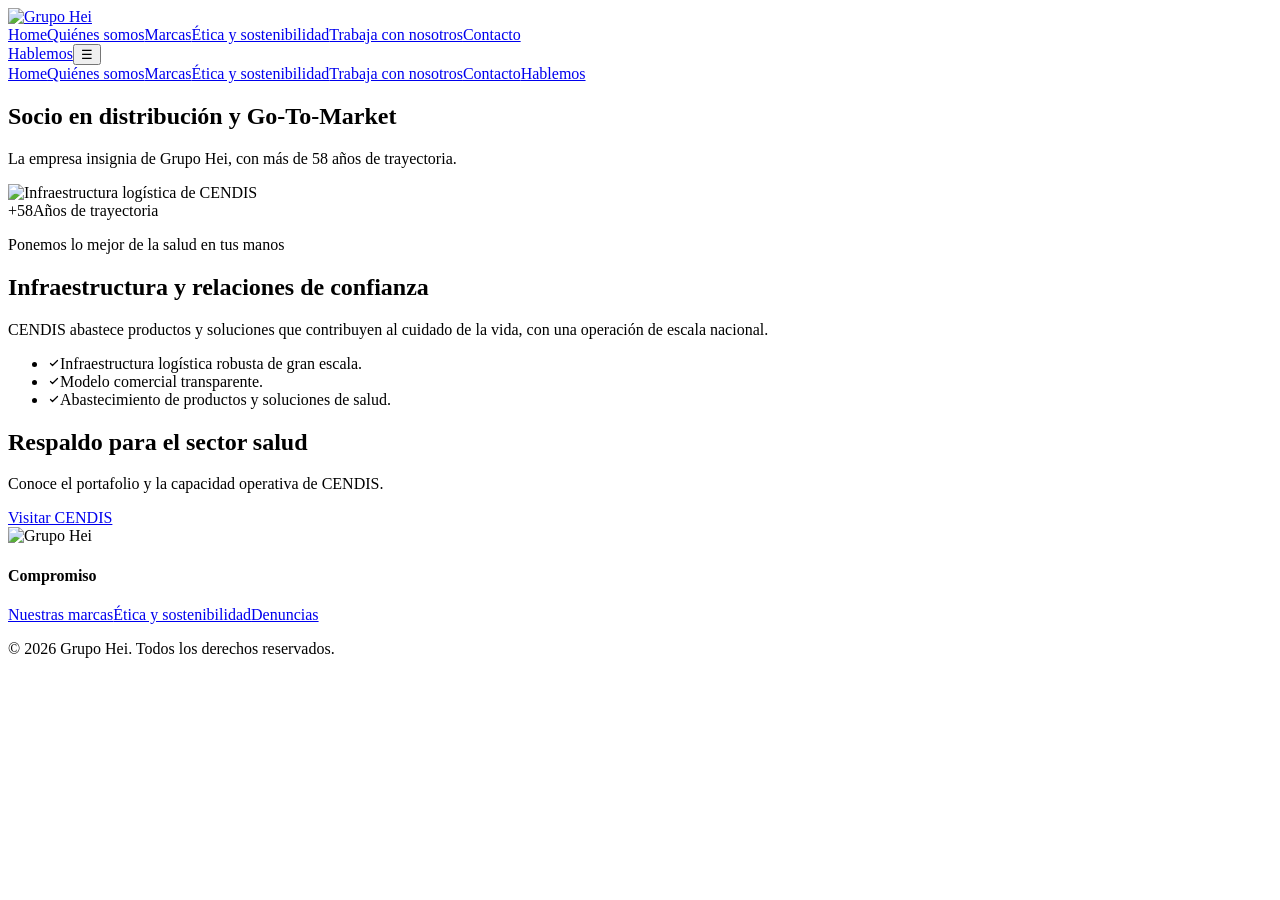
==== commit 3572dc2d: "Publicar preview desde a295c84" ====
--- a/cendis/index.html
+++ b/cendis/index.html
@@ -1 +1 @@
-<!DOCTYPE html><html lang="es" style="--brand-color:#31d697;--brand-color-rgb:49,214,151"><head><meta name="robots" content="noindex,nofollow"><meta name="preview-build" content="static"><meta charset="UTF-8"><meta name="viewport" content="width=device-width, initial-scale=1.0"><meta name="description" content="Distribución y Go-To-Market para el sector salud en Guatemala."><meta name="theme-color" content="#006db6"><link rel="canonical" href="https://www.grupo-hei.com/cendis/"><meta property="og:type" content="website"><meta property="og:site_name" content="Grupo Hei"><meta property="og:title" content="CENDIS | Grupo Hei"><meta property="og:description" content="Distribución y Go-To-Market para el sector salud en Guatemala."><meta property="og:url" content="https://www.grupo-hei.com/cendis/"><meta property="og:image" content="https://www.grupo-hei.com/img/cliente/home-hero.jpg"><title>CENDIS | Grupo Hei</title><link rel="preconnect" href="https://fonts.googleapis.com"><link rel="preconnect" href="https://fonts.gstatic.com" crossorigin><link href="https://fonts.googleapis.com/css2?family=Outfit:wght@400;500;600;700&family=Work+Sans:wght@300;400;500;600;700&display=swap" rel="stylesheet"><link rel="stylesheet" href="/grupo-hei-preview-v2/_astro/PageBlocks.2XSUVBfc.css"></head><body><header class="nav"><div class="nav__inner"><a href="/grupo-hei-preview-v2/" class="nav__logo" aria-label="Grupo Hei, inicio"><img src="/grupo-hei-preview-v2/logos/hei-white.png" alt="Grupo Hei"></a><nav class="nav__links" aria-label="Menú principal"><a href="/grupo-hei-preview-v2/">Home</a><a href="/grupo-hei-preview-v2/quienes-somos/">Quiénes somos</a><a href="/grupo-hei-preview-v2/marcas/" class="active" aria-current="page">Marcas</a><a href="/grupo-hei-preview-v2/sostenibilidad/">Ética y sostenibilidad</a><a href="/grupo-hei-preview-v2/trabaja/">Trabaja con nosotros</a><a href="/grupo-hei-preview-v2/contacto/">Contacto</a></nav><a href="/grupo-hei-preview-v2/contacto/" class="btn btn-primary nav__cta">Hablemos</a><button class="nav__hamburger" type="button" aria-label="Abrir menú" aria-expanded="false" data-nav-toggle><span aria-hidden="true">☰</span></button></div><nav class="nav__mobile-menu" aria-label="Menú móvil" data-nav-menu><a href="/grupo-hei-preview-v2/">Home</a><a href="/grupo-hei-preview-v2/quienes-somos/">Quiénes somos</a><a href="/grupo-hei-preview-v2/marcas/" class="active" aria-current="page">Marcas</a><a href="/grupo-hei-preview-v2/sostenibilidad/">Ética y sostenibilidad</a><a href="/grupo-hei-preview-v2/trabaja/">Trabaja con nosotros</a><a href="/grupo-hei-preview-v2/contacto/">Contacto</a><a href="/grupo-hei-preview-v2/contacto/" class="btn btn-primary">Hablemos</a></nav></header><main id="contenido"><section class="page-hero" style="--hero-image:url('/grupo-hei-preview-v2/img/cliente/cendis-operacion.png');background-image:var(--hero-image);"><div class="page-hero__overlay"></div><div class="page-hero__content"><h1>Socio en distribución y Go-To-Market</h1><p>La empresa insignia de Grupo Hei, con más de 58 años de trayectoria.</p></div></section><section class="about-split bg-white" data-astro-cid-nzgc53oa><div class="about-img" data-astro-cid-nzgc53oa><img src="/grupo-hei-preview-v2/img/cliente/cendis-infraestructura.png" alt="Infraestructura logística de CENDIS" loading="lazy" data-astro-cid-nzgc53oa><div class="about-img__stat" data-astro-cid-nzgc53oa><div class="stat-card" data-astro-cid-nzgc53oa><div class="stat-card__item" data-astro-cid-nzgc53oa><span class="stat-card__num" data-astro-cid-nzgc53oa>+<span class="stat-num-value" data-astro-cid-nzgc53oa>58</span><span class="stat-sym" data-astro-cid-nzgc53oa></span></span><span class="stat-card__label" data-astro-cid-nzgc53oa>Años de trayectoria</span></div></div></div></div><div class="about-body" data-astro-cid-nzgc53oa><p class="eyebrow" data-astro-cid-nzgc53oa>Ponemos lo mejor de la salud en tus manos</p><h2 data-astro-cid-nzgc53oa>Infraestructura y relaciones de confianza</h2><p data-astro-cid-nzgc53oa>CENDIS abastece productos y soluciones que contribuyen al cuidado de la vida, con una operación de escala nacional.</p><ul class="bullet-list" data-astro-cid-nzgc53oa><li data-astro-cid-nzgc53oa><span class="bullet-icon" aria-hidden="true" data-astro-cid-nzgc53oa><svg width="12" height="12" viewBox="0 0 24 24" fill="none" xmlns="http://www.w3.org/2000/svg" data-astro-cid-nzgc53oa><path d="M5 13L9 17L19 7" stroke="currentColor" stroke-width="2.5" stroke-linecap="round" stroke-linejoin="round" data-astro-cid-nzgc53oa></path></svg></span><span data-astro-cid-nzgc53oa>Infraestructura logística robusta de gran escala.</span></li><li data-astro-cid-nzgc53oa><span class="bullet-icon" aria-hidden="true" data-astro-cid-nzgc53oa><svg width="12" height="12" viewBox="0 0 24 24" fill="none" xmlns="http://www.w3.org/2000/svg" data-astro-cid-nzgc53oa><path d="M5 13L9 17L19 7" stroke="currentColor" stroke-width="2.5" stroke-linecap="round" stroke-linejoin="round" data-astro-cid-nzgc53oa></path></svg></span><span data-astro-cid-nzgc53oa>Modelo comercial transparente.</span></li><li data-astro-cid-nzgc53oa><span class="bullet-icon" aria-hidden="true" data-astro-cid-nzgc53oa><svg width="12" height="12" viewBox="0 0 24 24" fill="none" xmlns="http://www.w3.org/2000/svg" data-astro-cid-nzgc53oa><path d="M5 13L9 17L19 7" stroke="currentColor" stroke-width="2.5" stroke-linecap="round" stroke-linejoin="round" data-astro-cid-nzgc53oa></path></svg></span><span data-astro-cid-nzgc53oa>Abastecimiento de productos y soluciones de salud.</span></li></ul></div></section><section class="cta-banner cta-banner--centered" data-astro-cid-eyejplsd><div class="cta-banner__content" data-astro-cid-eyejplsd><h2 data-astro-cid-eyejplsd>Respaldo para el sector salud</h2><p data-astro-cid-eyejplsd>Conoce el portafolio y la capacidad operativa de CENDIS.</p><a href="https://www.cendis.com.gt" class="btn btn-white" target="_blank" rel="noopener noreferrer" data-astro-cid-eyejplsd>Visitar CENDIS</a></div></section></main><footer class="footer"><div class="container"><div class="footer__grid"><div class="footer__brand"><img src="/grupo-hei-preview-v2/logos/hei.png" alt="Grupo Hei"><p class="footer__tagline">El grupo <span class="text-green">humano</span><br>de la salud</p></div><div class="footer__col"><h4>Compromiso</h4><a href="/grupo-hei-preview-v2/marcas/">Nuestras marcas</a><a href="/grupo-hei-preview-v2/sostenibilidad/">Ética y sostenibilidad</a><a href="/grupo-hei-preview-v2/denuncias/">Denuncias</a></div><div class="footer__col derechos-reservados"><p>© 2026 Grupo Hei. Todos los derechos reservados.</p></div></div></div></footer><script type="module">var e=document.querySelector(`[data-nav-toggle]`),t=document.querySelector(`[data-nav-menu]`);e?.addEventListener(`click`,()=>{let n=!t?.classList.contains(`open`);t?.classList.toggle(`open`,n),e.setAttribute(`aria-expanded`,String(n)),e.setAttribute(`aria-label`,n?`Cerrar menú`:`Abrir menú`)}),t?.querySelectorAll(`a`).forEach(n=>n.addEventListener(`click`,()=>{t.classList.remove(`open`),e?.setAttribute(`aria-expanded`,`false`)}));</script></body></html>+<!DOCTYPE html><html lang="es" style="--brand-color:#31d697;--brand-color-rgb:49,214,151"><head><meta name="robots" content="noindex,nofollow"><meta name="preview-build" content="static"><meta charset="UTF-8"><meta name="viewport" content="width=device-width, initial-scale=1.0"><meta name="description" content="Distribución y Go-To-Market para el sector salud en Guatemala."><meta name="theme-color" content="#006db6"><link rel="canonical" href="https://www.grupo-hei.com/cendis/"><meta property="og:type" content="website"><meta property="og:site_name" content="Grupo Hei"><meta property="og:title" content="CENDIS | Grupo Hei"><meta property="og:description" content="Distribución y Go-To-Market para el sector salud en Guatemala."><meta property="og:url" content="https://www.grupo-hei.com/cendis/"><meta property="og:image" content="https://www.grupo-hei.com/img/cliente/home-hero.jpg"><title>CENDIS | Grupo Hei</title><link rel="preconnect" href="https://fonts.googleapis.com"><link rel="preconnect" href="https://fonts.gstatic.com" crossorigin><link href="https://fonts.googleapis.com/css2?family=Outfit:wght@400;500;600;700&family=Work+Sans:wght@300;400;500;600;700&display=swap" rel="stylesheet"><link rel="stylesheet" href="/grupo-hei-preview-v2/_astro/PageBlocks.Dc_b1kq8.css"></head><body><header class="nav"><div class="nav__inner"><a href="/grupo-hei-preview-v2/" class="nav__logo" aria-label="Grupo Hei, inicio"><img src="/grupo-hei-preview-v2/logos/hei-white.png" alt="Grupo Hei"></a><nav class="nav__links" aria-label="Menú principal"><a href="/grupo-hei-preview-v2/">Home</a><a href="/grupo-hei-preview-v2/quienes-somos/">Quiénes somos</a><a href="/grupo-hei-preview-v2/marcas/" class="active" aria-current="page">Marcas</a><a href="/grupo-hei-preview-v2/sostenibilidad/">Ética y sostenibilidad</a><a href="/grupo-hei-preview-v2/trabaja/">Trabaja con nosotros</a><a href="/grupo-hei-preview-v2/contacto/">Contacto</a></nav><a href="/grupo-hei-preview-v2/contacto/" class="btn btn-primary nav__cta">Hablemos</a><button class="nav__hamburger" type="button" aria-label="Abrir menú" aria-expanded="false" data-nav-toggle><span aria-hidden="true">☰</span></button></div><nav class="nav__mobile-menu" aria-label="Menú móvil" data-nav-menu><a href="/grupo-hei-preview-v2/">Home</a><a href="/grupo-hei-preview-v2/quienes-somos/">Quiénes somos</a><a href="/grupo-hei-preview-v2/marcas/" class="active" aria-current="page">Marcas</a><a href="/grupo-hei-preview-v2/sostenibilidad/">Ética y sostenibilidad</a><a href="/grupo-hei-preview-v2/trabaja/">Trabaja con nosotros</a><a href="/grupo-hei-preview-v2/contacto/">Contacto</a><a href="/grupo-hei-preview-v2/contacto/" class="btn btn-primary">Hablemos</a></nav></header><main id="contenido"><section class="page-hero" style="--hero-image:url('/grupo-hei-preview-v2/img/cliente/cendis-operacion.png');background-image:var(--hero-image);"><div class="page-hero__overlay"></div><div class="page-hero__content"><h1>Socio en distribución y Go-To-Market</h1><p>La empresa insignia de Grupo Hei, con más de 58 años de trayectoria.</p></div></section><section class="about-split bg-white" data-astro-cid-nzgc53oa><div class="about-img" data-astro-cid-nzgc53oa><img src="/grupo-hei-preview-v2/img/cliente/cendis-infraestructura.png" alt="Infraestructura logística de CENDIS" loading="lazy" data-astro-cid-nzgc53oa><div class="about-img__stat" data-astro-cid-nzgc53oa><div class="stat-card" data-astro-cid-nzgc53oa><div class="stat-card__item" data-astro-cid-nzgc53oa><span class="stat-card__num" data-astro-cid-nzgc53oa>+<span class="stat-num-value" data-astro-cid-nzgc53oa>58</span><span class="stat-sym" data-astro-cid-nzgc53oa></span></span><span class="stat-card__label" data-astro-cid-nzgc53oa>Años de trayectoria</span></div></div></div></div><div class="about-body" data-astro-cid-nzgc53oa><p class="eyebrow" data-astro-cid-nzgc53oa>Ponemos lo mejor de la salud en tus manos</p><h2 data-astro-cid-nzgc53oa>Infraestructura y relaciones de confianza</h2><p data-astro-cid-nzgc53oa>CENDIS abastece productos y soluciones que contribuyen al cuidado de la vida, con una operación de escala nacional.</p><ul class="bullet-list" data-astro-cid-nzgc53oa><li data-astro-cid-nzgc53oa><span class="bullet-icon" aria-hidden="true" data-astro-cid-nzgc53oa><svg width="12" height="12" viewBox="0 0 24 24" fill="none" xmlns="http://www.w3.org/2000/svg" data-astro-cid-nzgc53oa><path d="M5 13L9 17L19 7" stroke="currentColor" stroke-width="2.5" stroke-linecap="round" stroke-linejoin="round" data-astro-cid-nzgc53oa></path></svg></span><span data-astro-cid-nzgc53oa>Infraestructura logística robusta de gran escala.</span></li><li data-astro-cid-nzgc53oa><span class="bullet-icon" aria-hidden="true" data-astro-cid-nzgc53oa><svg width="12" height="12" viewBox="0 0 24 24" fill="none" xmlns="http://www.w3.org/2000/svg" data-astro-cid-nzgc53oa><path d="M5 13L9 17L19 7" stroke="currentColor" stroke-width="2.5" stroke-linecap="round" stroke-linejoin="round" data-astro-cid-nzgc53oa></path></svg></span><span data-astro-cid-nzgc53oa>Modelo comercial transparente.</span></li><li data-astro-cid-nzgc53oa><span class="bullet-icon" aria-hidden="true" data-astro-cid-nzgc53oa><svg width="12" height="12" viewBox="0 0 24 24" fill="none" xmlns="http://www.w3.org/2000/svg" data-astro-cid-nzgc53oa><path d="M5 13L9 17L19 7" stroke="currentColor" stroke-width="2.5" stroke-linecap="round" stroke-linejoin="round" data-astro-cid-nzgc53oa></path></svg></span><span data-astro-cid-nzgc53oa>Abastecimiento de productos y soluciones de salud.</span></li></ul></div></section><section class="cta-banner cta-banner--centered" data-astro-cid-eyejplsd><div class="cta-banner__content" data-astro-cid-eyejplsd><h2 data-astro-cid-eyejplsd>Respaldo para el sector salud</h2><p data-astro-cid-eyejplsd>Conoce el portafolio y la capacidad operativa de CENDIS.</p><a href="https://www.cendis.com.gt" class="btn btn-white" target="_blank" rel="noopener noreferrer" data-astro-cid-eyejplsd>Visitar CENDIS</a></div></section></main><footer class="footer"><div class="container"><div class="footer__grid"><div class="footer__brand"><img src="/grupo-hei-preview-v2/logos/hei.png" alt="Grupo Hei"></div><div class="footer__col"><h4>Compromiso</h4><a href="/grupo-hei-preview-v2/marcas/">Nuestras marcas</a><a href="/grupo-hei-preview-v2/sostenibilidad/">Ética y sostenibilidad</a><a href="/grupo-hei-preview-v2/denuncias/">Denuncias</a></div><div class="footer__col derechos-reservados"><p>© 2026 Grupo Hei. Todos los derechos reservados.</p></div></div></div></footer><script type="module">var e=document.querySelector(`[data-nav-toggle]`),t=document.querySelector(`[data-nav-menu]`);e?.addEventListener(`click`,()=>{let n=!t?.classList.contains(`open`);t?.classList.toggle(`open`,n),e.setAttribute(`aria-expanded`,String(n)),e.setAttribute(`aria-label`,n?`Cerrar menú`:`Abrir menú`)}),t?.querySelectorAll(`a`).forEach(n=>n.addEventListener(`click`,()=>{t.classList.remove(`open`),e?.setAttribute(`aria-expanded`,`false`)}));</script></body></html>
